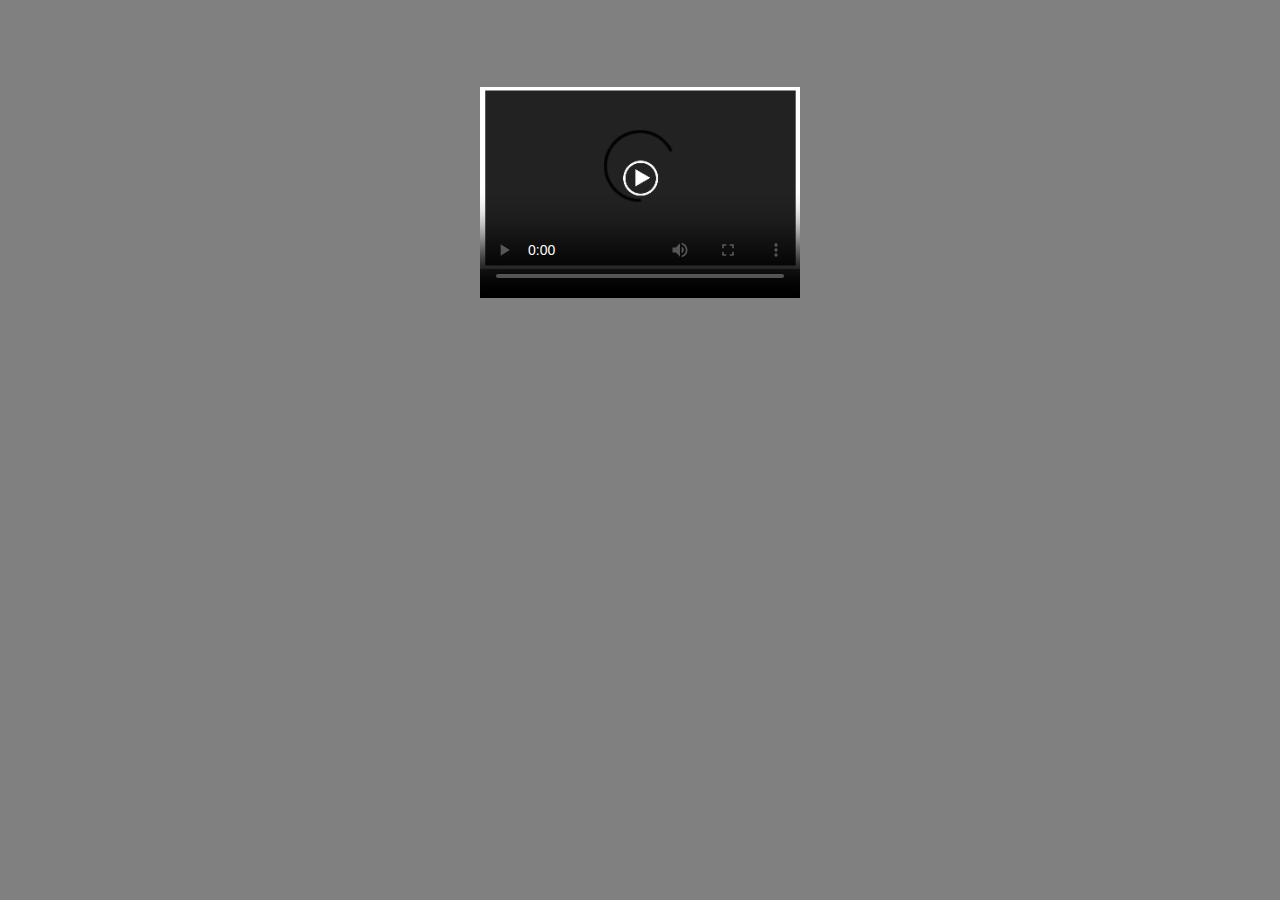
==== html/hd.html @ 35060207 "Create hd.html" ====
<!DOCTYPE html PUBLIC "-//W3C//DTD XHTML 1.0 Strict//EN"
       "http://www.w3.org/TR/xhtml1/DTD/xhtml1-strict.dtd">
                                                                                                                                                                                                                                                 
   <html xmlns="http://www.w3.org/1999/xhtml" xml:lang="en" lang="en">
                                                                                                                                                                                                                                                 
<head>
                                                                                                                                                                                                                                                 
   <link rel="apple-touch-icon" sizes="180x180" href="ico/apple-touch-icon.png">
   <link rel="icon" type="image/png" sizes="32x32" href="ico/favicon-32x32.png">
   <link rel="icon" type="image/png" sizes="16x16" href="ico/favicon-16x16.png">
   <link rel="manifest" href="ico/manifest.json">
   <link rel="mask-icon" href="ico/safari-pinned-tab.svg" color="#5bbad5">
   <meta name="theme-color" content="#ffffff">
                                                                                                                                                                                                                                                 
   <meta http-equiv="Content-Type" content="text/html; charset=utf-8"/>
   <meta name="viewport" content="initial-scale=1, user-scalable=no">
   <title>Streaming Video</title>
                                                                                                                                                                                                                                                 
   <link rel="stylesheet" href="css/video-js.css">
       
   <style>
     body { font: 12px "Myriad Pro", "Lucida Grande", sans-serif; text-align: center; background-color: grey; padding-top: 50px; }
     .video-js { position: relative !important; width: 320px !important; height: 240px !important; }
     .vjs-poster { position: absolute !important; left: 0; right: 0; top: 0; bottom: 0; }
     .vjs-default-skin .vjs-big-play-button { top: 50%; left: 50%; margin-top: -1em; margin-left: -1.5em; }
   </style>
                                                                                                                                                                                                                                                 
                                                                                                                                                                                                                                                 
   <script src="js/jquery-1.11.2.min.js"></script>
   <script src="js/video.js"></script>
   <script src="js/videojs-contrib-hls.min.js"></script>
   <script>
      var player = videojs('hd-video');                                                                                                                                                                                                   
      player.play();
   </script>
</head>
                                                                                                                                                                                                                                                 
<body>
  <div align="center">
   <video id="hd-video" class="video-js vjs-default-skin" controls preload="auto" poster="img/video-placeholder.png" data-setup='{}'>
      <source src="./hd/stream.m3u8" type="application/x-mpegURL">
   </video>
  </div>       
</body>
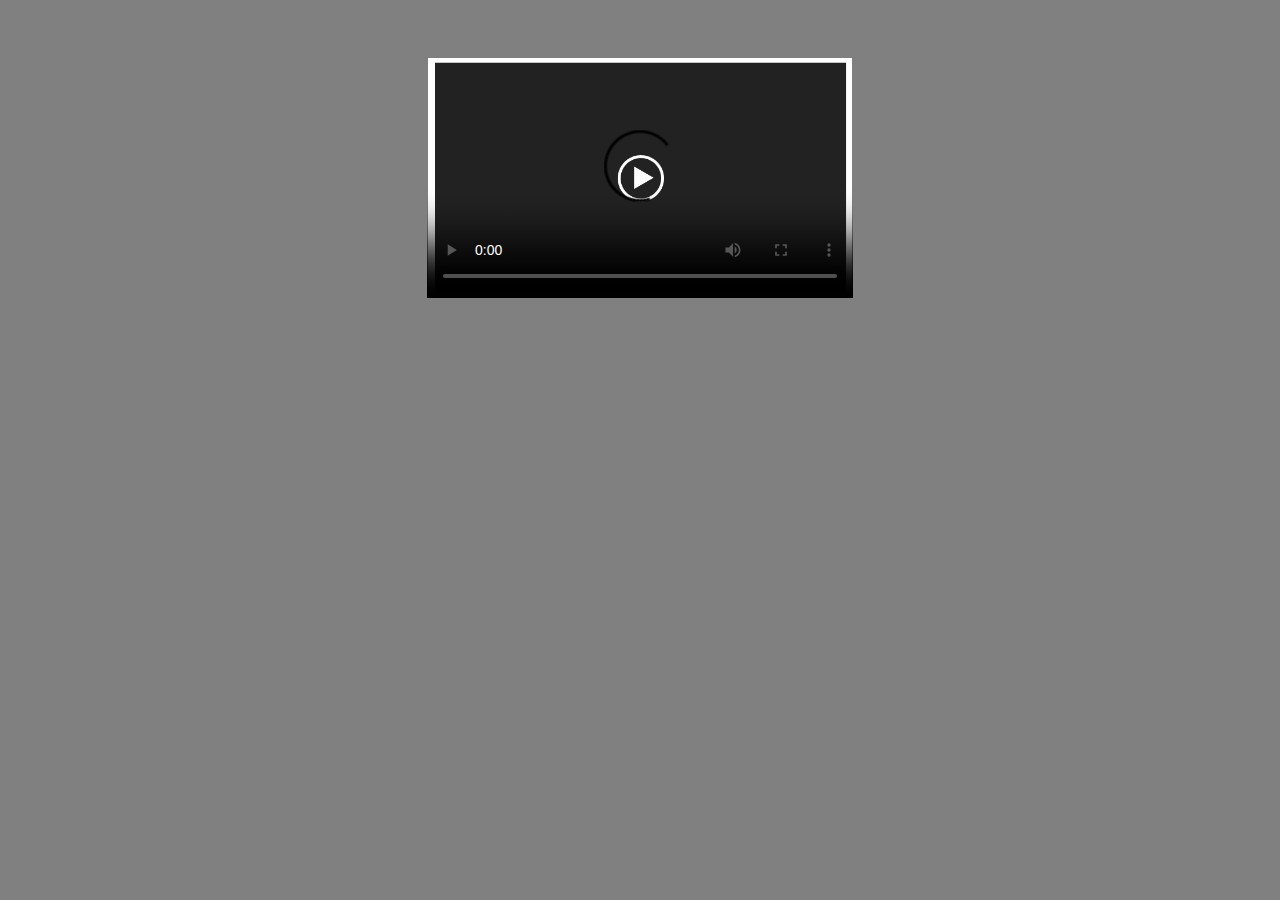
==== commit 316cd757: "Update hd.html" ====
--- a/html/hd.html
+++ b/html/hd.html
@@ -20,7 +20,7 @@
        
    <style>
      body { font: 12px "Myriad Pro", "Lucida Grande", sans-serif; text-align: center; background-color: grey; padding-top: 50px; }
-     .video-js { position: relative !important; width: 320px !important; height: 240px !important; }
+     .video-js { position: relative !important; width: 426px !important; height: 240px !important; }
      .vjs-poster { position: absolute !important; left: 0; right: 0; top: 0; bottom: 0; }
      .vjs-default-skin .vjs-big-play-button { top: 50%; left: 50%; margin-top: -1em; margin-left: -1.5em; }
    </style>
